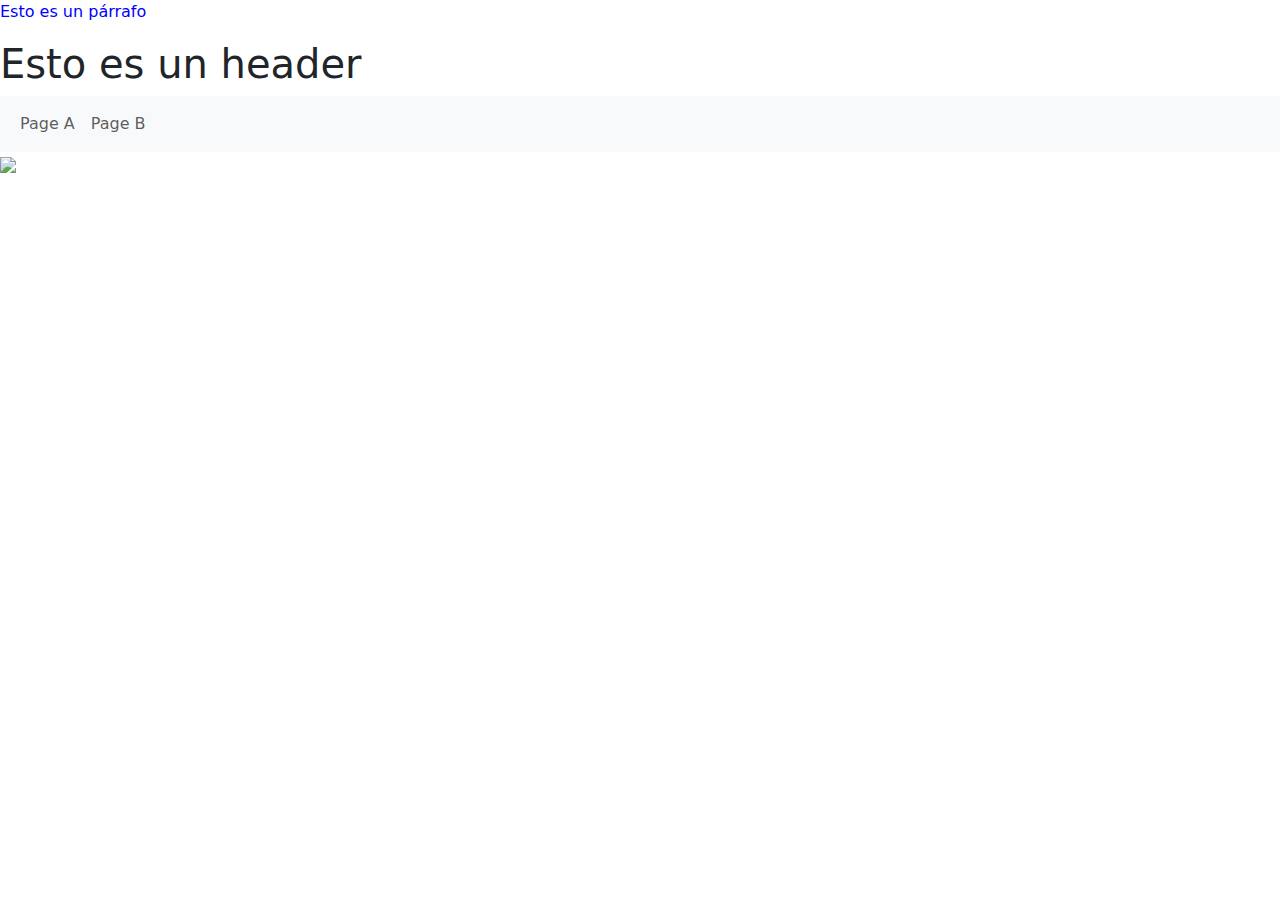
==== index.html @ 016b8923 "Referencia a script en index" ====
<!DOCTYPE html> 
<html> 
    <head> 
        <meta charset="utf-8"> 
        <link rel="stylesheet" href="styles/style.css"> 
        <title>HOME</title> 
        <link href="https://cdn.jsdelivr.net/npm/bootstrap@5.2.3/dist/css/bootstrap.min.css" rel="stylesheet"> 
    </head> 
    <body> 
        <p>Esto es un párrafo</p> 
        <h1>Esto es un header</h1> 
        
        <nav class="navbar navbar-expand-sm bg-light"> 
            <div class="container-fluid"> 
              <ul class="navbar-nav"> 
                <li class="nav-item"> 
                  <a class="nav-link" href="page_a.html">Page A</a> 
                </li> 
                <li class="nav-item"> 
                  <a class="nav-link" href="page_b.html">Page B</a> 
                </li> 
              </ul> 
            </div> 
        </nav>
        
        <img src="https://i.pinimg.com/736x/b0/70/1a/b0701aa6ae2a696e7caf2f4a57eef5e8.jpg">

        <script src="https://cdn.jsdelivr.net/npm/bootstrap@5.2.3/dist/js/bootstrap.bundle.min.js"></script>
        <script src="scripts/script.js"></script> 
    </body> 
</html>
---- styles/style.css ----
h1 { 
    color: yellow; 
} 
p { 
    color:blue;  
}

table { 
    background-color: lightblue; 
}
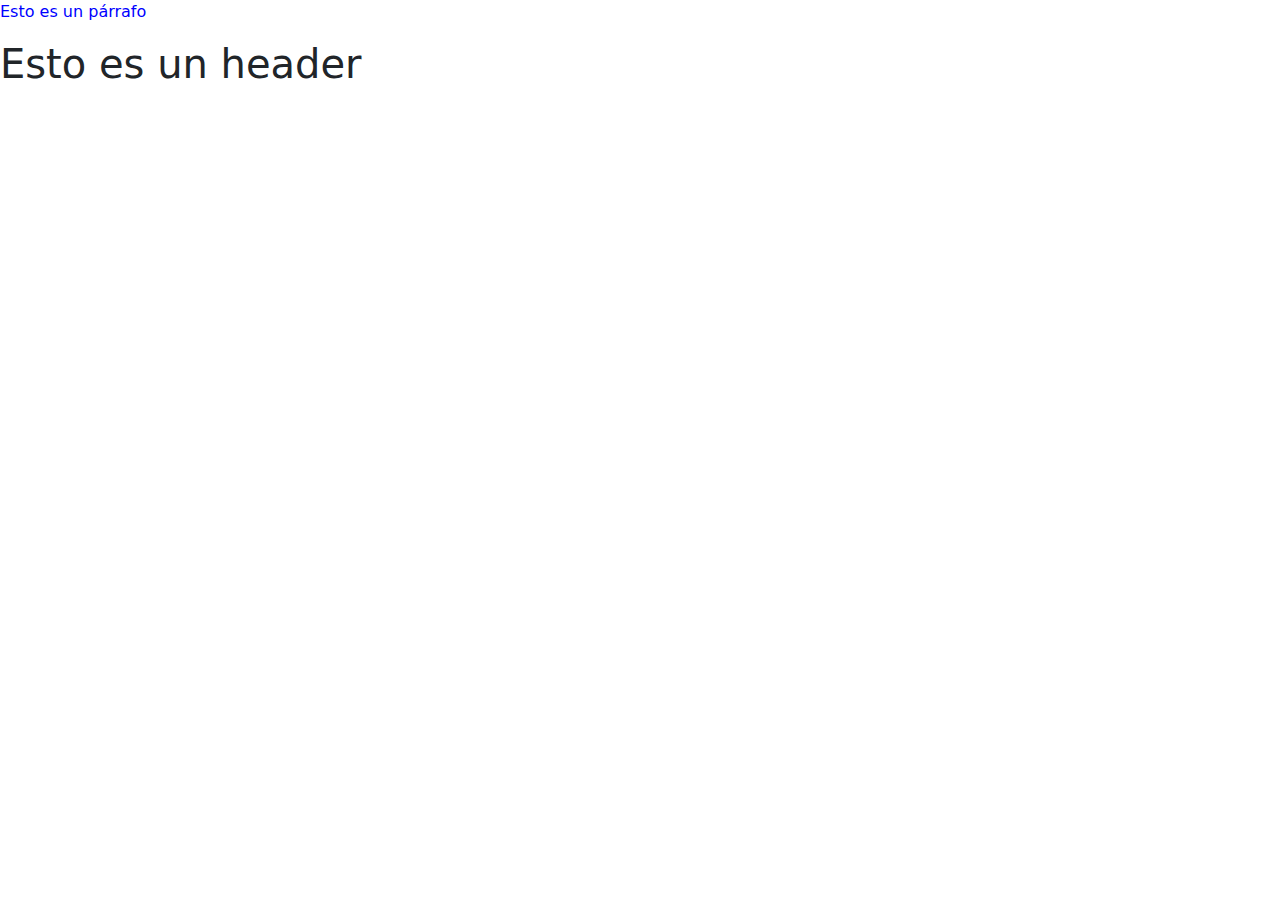
==== commit 28ef1ebb: "Matamos al navbar en index.html" ====
--- a/index.html
+++ b/index.html
@@ -10,22 +10,6 @@
         <p>Esto es un párrafo</p> 
         <h1>Esto es un header</h1> 
         
-        <nav class="navbar navbar-expand-sm bg-light"> 
-            <div class="container-fluid"> 
-              <ul class="navbar-nav"> 
-                <li class="nav-item"> 
-                  <a class="nav-link" href="page_a.html">Page A</a> 
-                </li> 
-                <li class="nav-item"> 
-                  <a class="nav-link" href="page_b.html">Page B</a> 
-                </li> 
-              </ul> 
-            </div> 
-        </nav>
-        
-        <img src="https://i.pinimg.com/736x/b0/70/1a/b0701aa6ae2a696e7caf2f4a57eef5e8.jpg">
-
         <script src="https://cdn.jsdelivr.net/npm/bootstrap@5.2.3/dist/js/bootstrap.bundle.min.js"></script>
-        <script src="scripts/script.js"></script> 
     </body> 
 </html>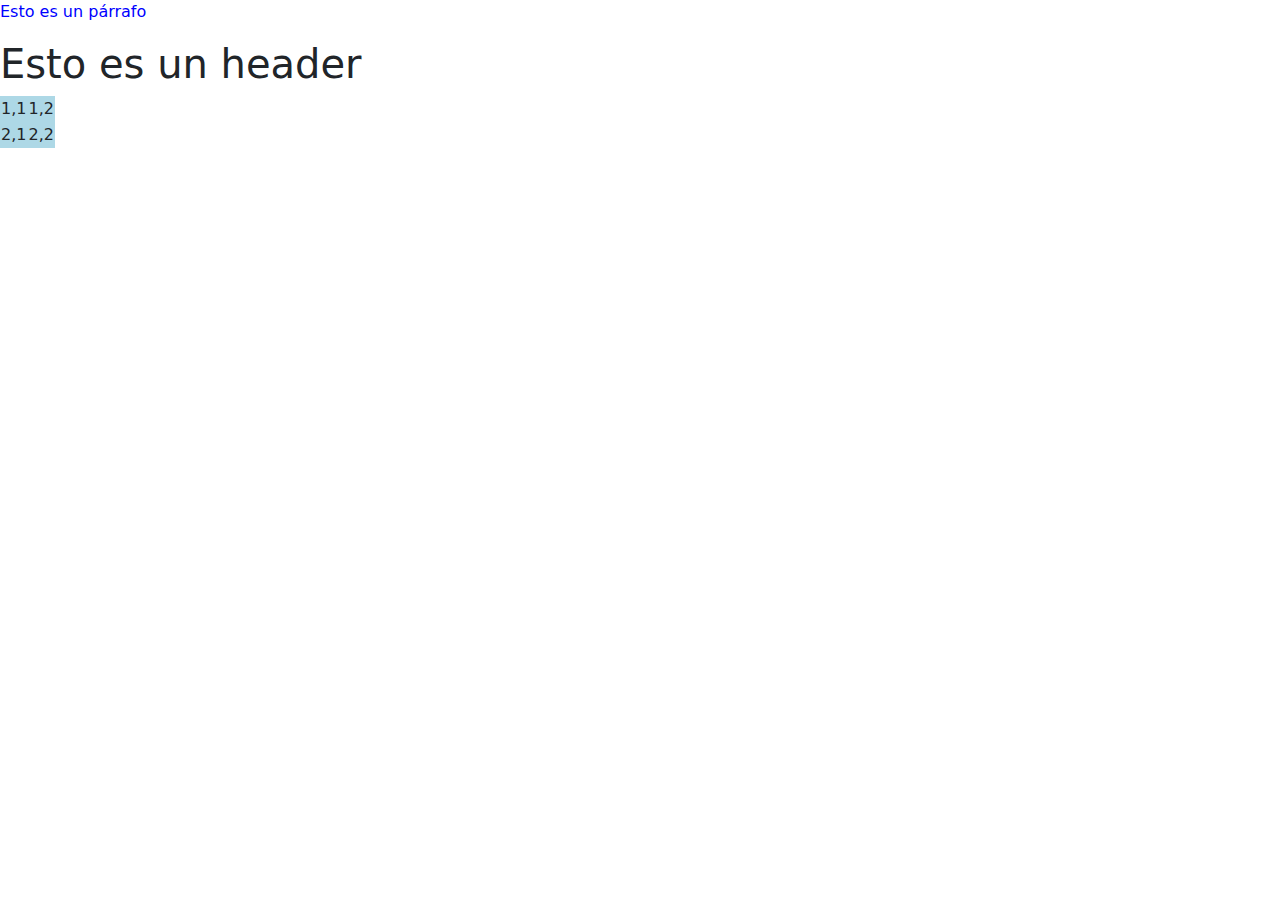
==== commit 7bf5a507: "Add table into index.hmtl" ====
--- a/index.html
+++ b/index.html
@@ -11,5 +11,16 @@
         <h1>Esto es un header</h1> 
         
         <script src="https://cdn.jsdelivr.net/npm/bootstrap@5.2.3/dist/js/bootstrap.bundle.min.js"></script>
+        
+        <table> 
+            <tr> 
+              <td>1,1</td> 
+              <td>1,2</td> 
+            </tr> 
+            <tr> 
+              <td>2,1</td> 
+              <td>2,2</td> 
+            </tr> 
+          </table> 
     </body> 
 </html>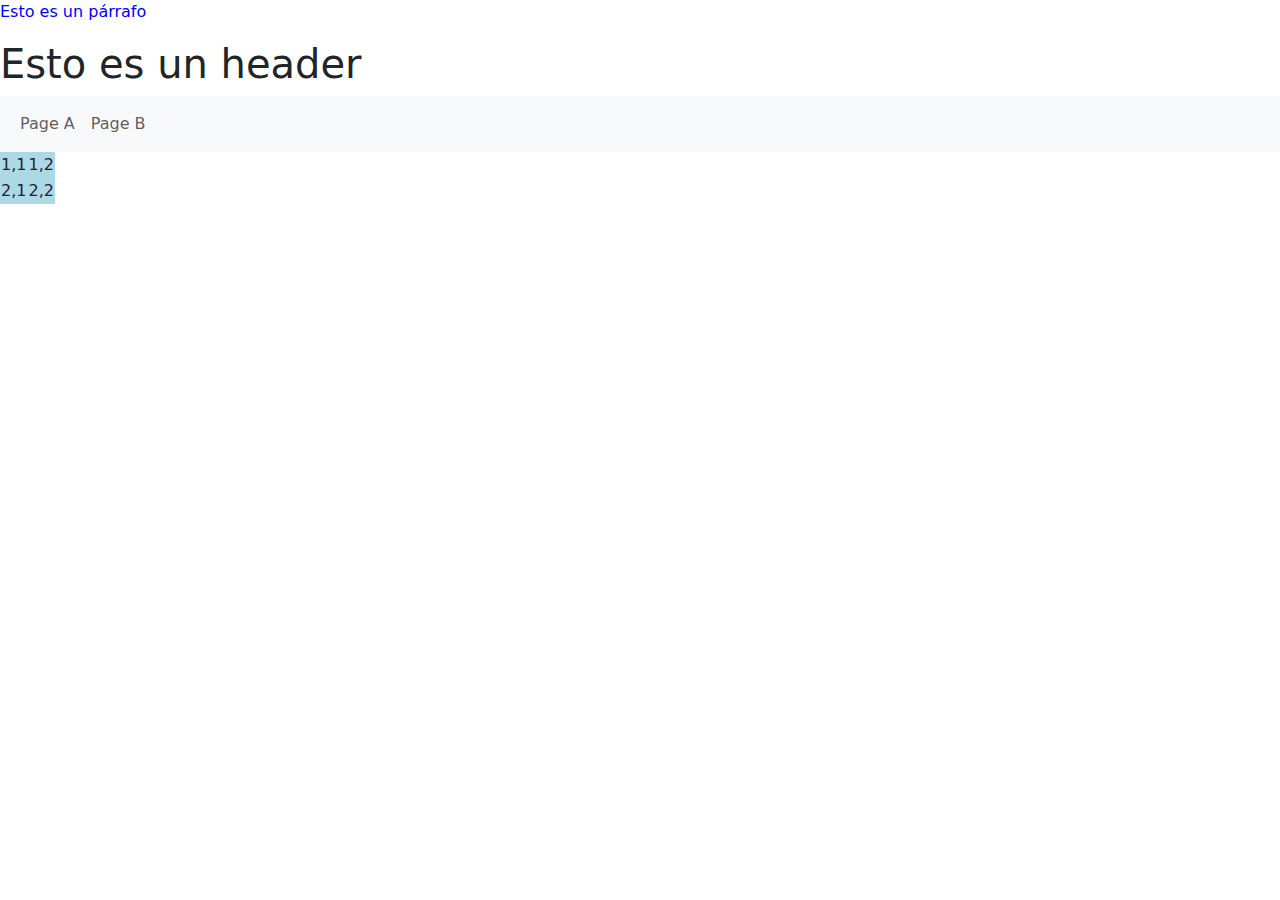
==== commit 9a3cb57b: "Revert "Matamos al navbar en index.html"" ====
--- a/index.html
+++ b/index.html
@@ -10,6 +10,19 @@
         <p>Esto es un párrafo</p> 
         <h1>Esto es un header</h1> 
         
+        <nav class="navbar navbar-expand-sm bg-light"> 
+            <div class="container-fluid"> 
+              <ul class="navbar-nav"> 
+                <li class="nav-item"> 
+                  <a class="nav-link" href="page_a.html">Page A</a> 
+                </li> 
+                <li class="nav-item"> 
+                  <a class="nav-link" href="page_b.html">Page B</a> 
+                </li> 
+              </ul> 
+            </div> 
+        </nav>
+
         <script src="https://cdn.jsdelivr.net/npm/bootstrap@5.2.3/dist/js/bootstrap.bundle.min.js"></script>
         
         <table> 
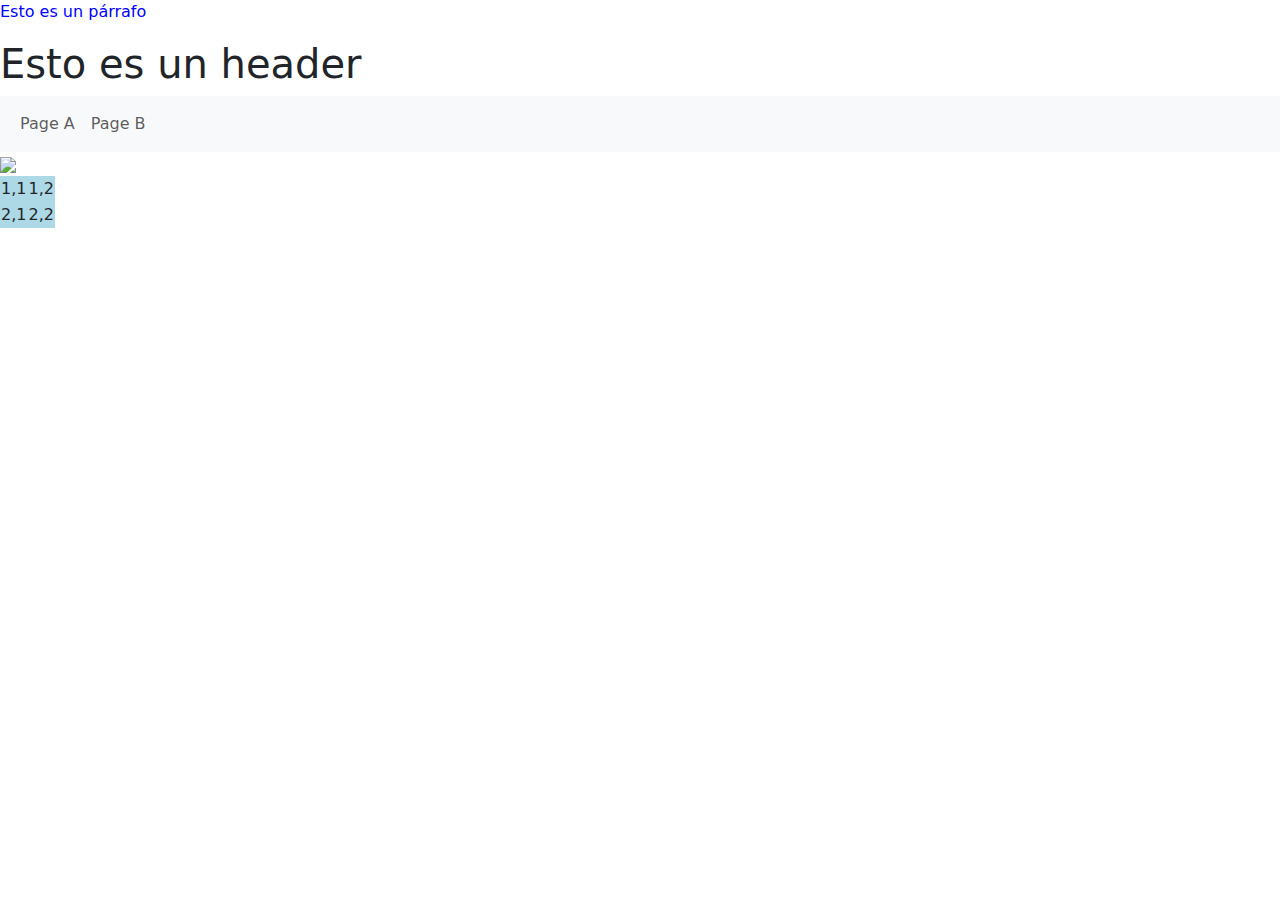
==== commit bd9259f3: "Merge branch 'feature_1'" ====
--- a/index.html
+++ b/index.html
@@ -14,17 +14,17 @@
             <div class="container-fluid"> 
               <ul class="navbar-nav"> 
                 <li class="nav-item"> 
-                  <a class="nav-link" href="page_a.html">Page A</a> 
+                  <a class="nav-link" href="pagina_a.html">Page A</a> 
                 </li> 
                 <li class="nav-item"> 
-                  <a class="nav-link" href="page_b.html">Page B</a> 
+                  <a class="nav-link" href="pagina_b.html">Page B</a> 
                 </li> 
               </ul> 
             </div> 
         </nav>
+        
+        <img src="https://i.pinimg.com/736x/b0/70/1a/b0701aa6ae2a696e7caf2f4a57eef5e8.jpg">
 
-        <script src="https://cdn.jsdelivr.net/npm/bootstrap@5.2.3/dist/js/bootstrap.bundle.min.js"></script>
-        
         <table> 
             <tr> 
               <td>1,1</td> 
@@ -35,5 +35,8 @@
               <td>2,2</td> 
             </tr> 
           </table> 
+
+        <script src="https://cdn.jsdelivr.net/npm/bootstrap@5.2.3/dist/js/bootstrap.bundle.min.js"></script>
+        <script src="scripts/script.js"></script> 
     </body> 
 </html>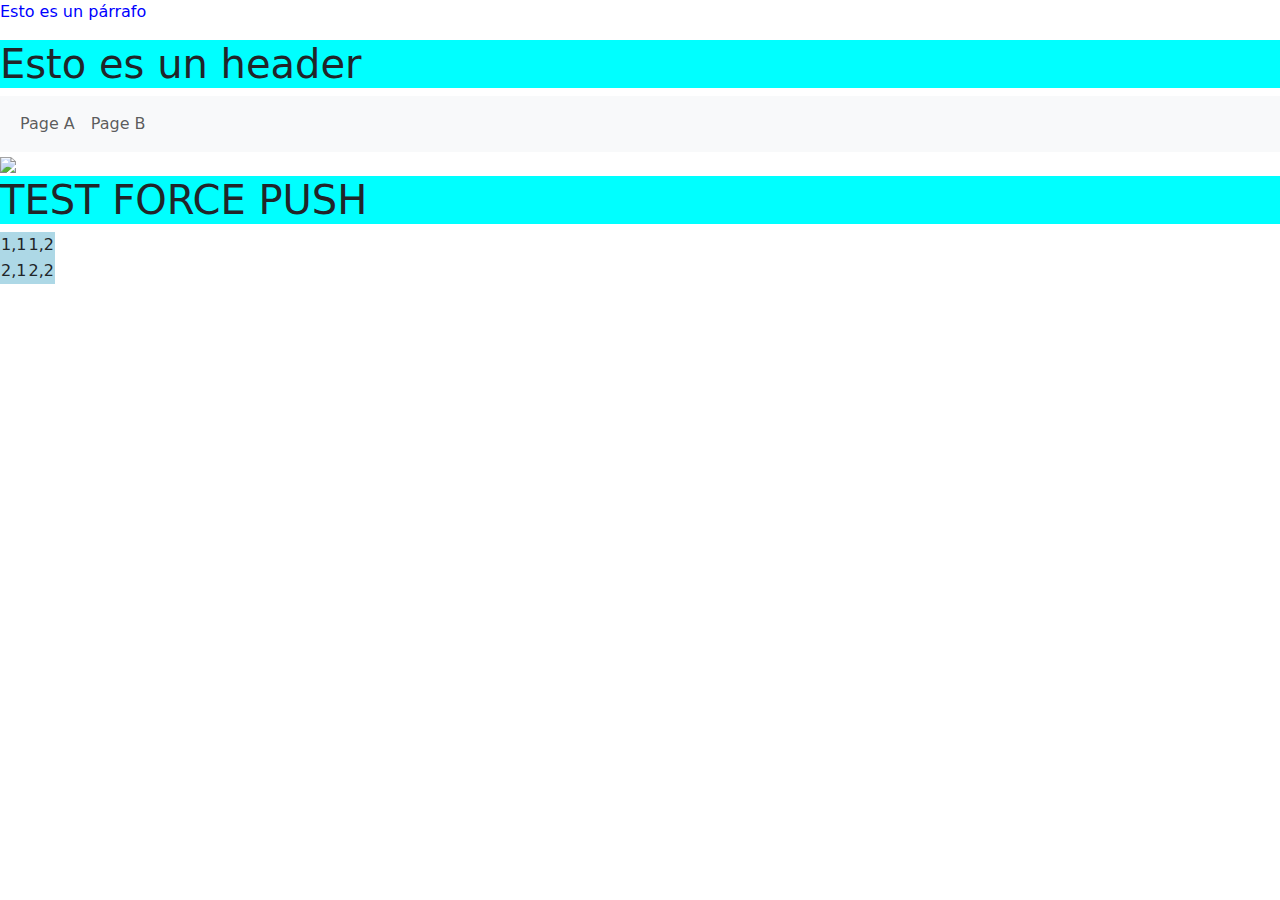
==== commit 94a3a665: "Test del force push" ====
--- a/index.html
+++ b/index.html
@@ -24,7 +24,8 @@
         </nav>
         
         <img src="https://i.pinimg.com/736x/b0/70/1a/b0701aa6ae2a696e7caf2f4a57eef5e8.jpg">
-
+        
+        <h1>TEST FORCE PUSH</h1>
         <table> 
             <tr> 
               <td>1,1</td> 
--- a/styles/style.css
+++ b/styles/style.css
@@ -1,5 +1,6 @@
 h1 { 
-    color: yellow; 
+    color: yellow;
+    background-color: aqua;
 } 
 p { 
     color:blue;  
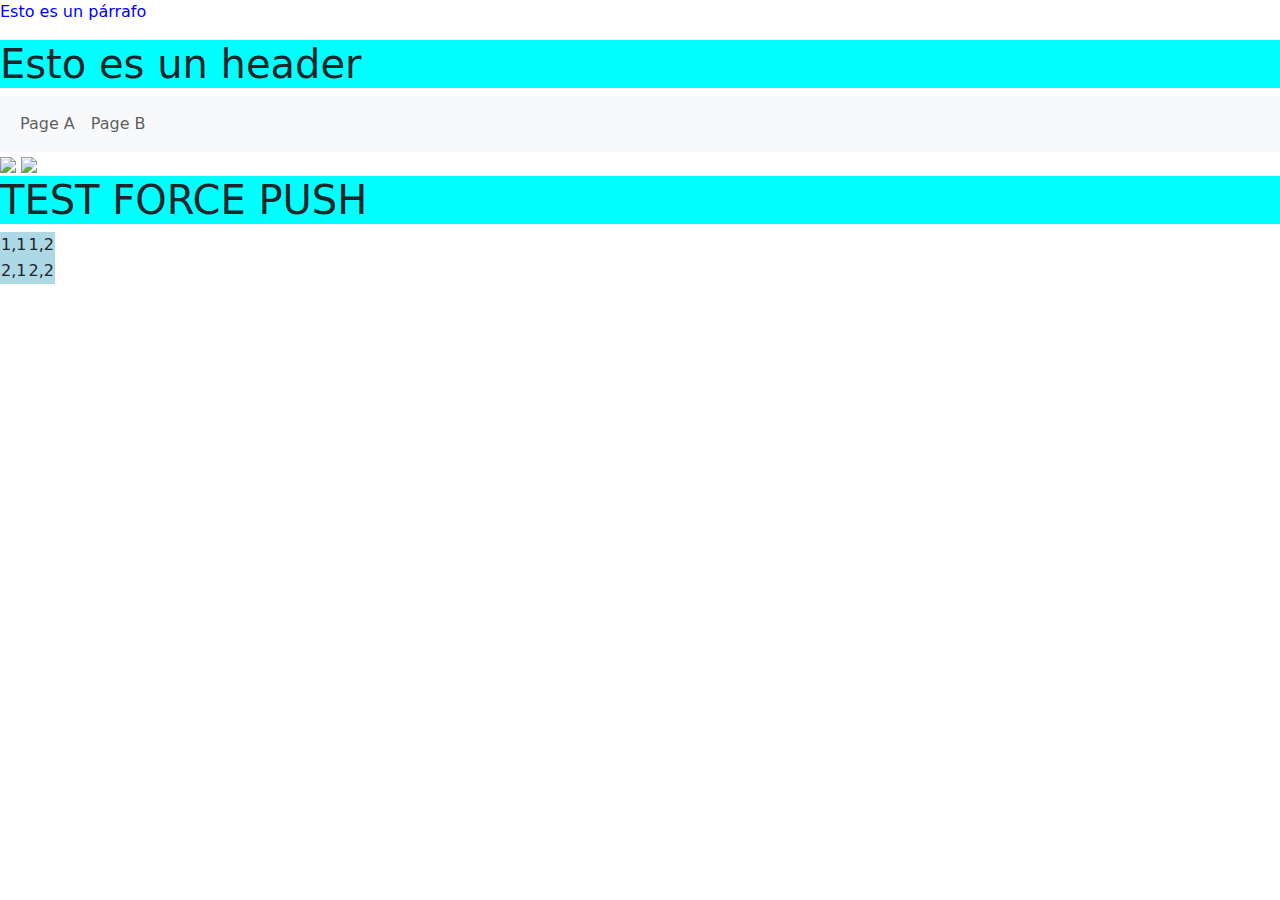
==== commit 935e175a: "Gato Panzon" ====
--- a/index.html
+++ b/index.html
@@ -24,6 +24,7 @@
         </nav>
         
         <img src="https://i.pinimg.com/736x/b0/70/1a/b0701aa6ae2a696e7caf2f4a57eef5e8.jpg">
+        <img src="https://www.google.com/url?sa=i&url=https%3A%2F%2Ftwitter.com%2Fextradiccionn%2Fstatus%2F1615850594220244992&psig=AOvVaw1-pPKn5h_JiDEla5EP34XP&ust=1678995561226000&source=images&cd=vfe&ved=0CAwQjRxqFwoTCNiewIHY3v0CFQAAAAAdAAAAABAE">
         
         <h1>TEST FORCE PUSH</h1>
         <table> 
